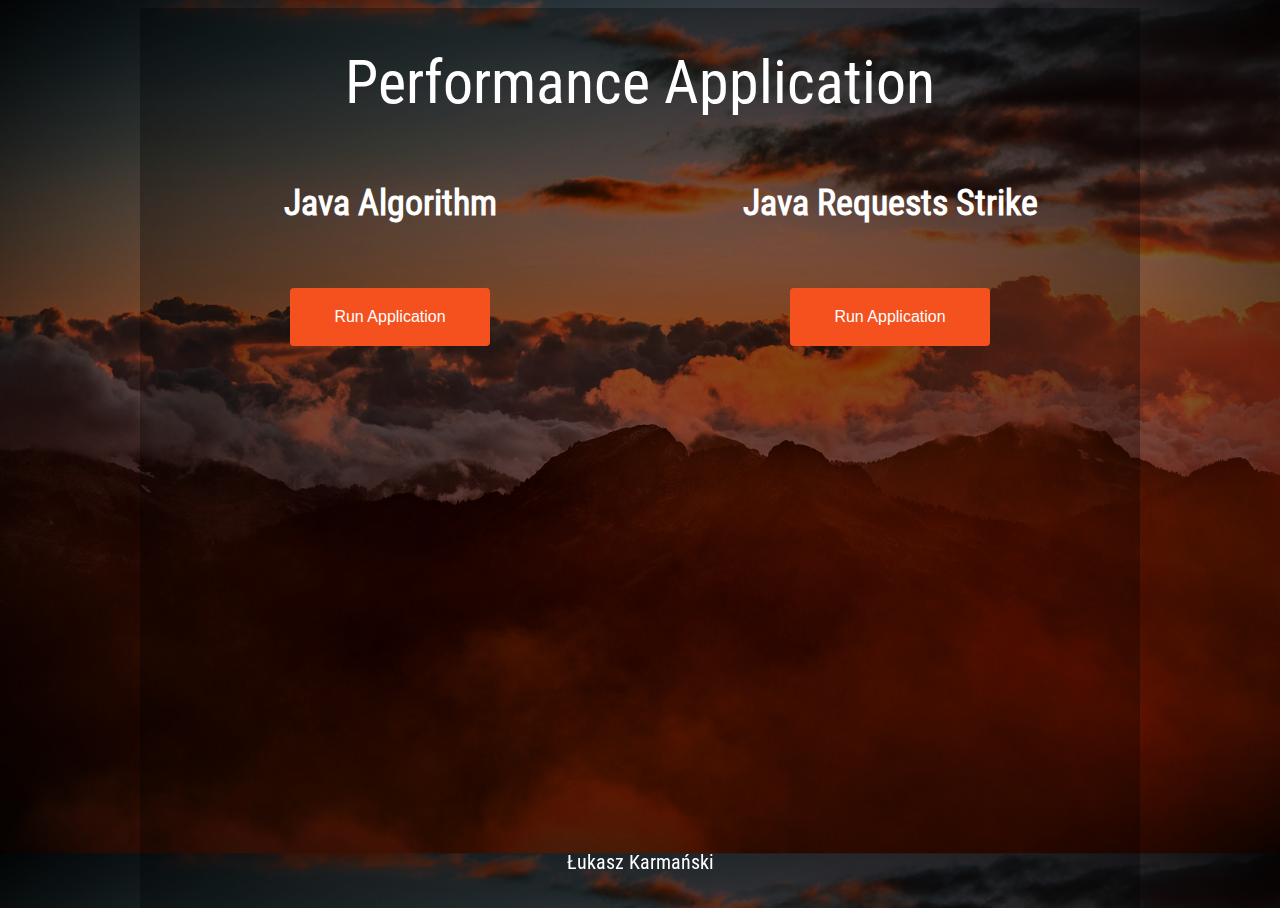
==== performance-app-core/src/main/webapp/index.html @ 0aefad15 "performance app first major refactoring" ====
<!DOCTYPE html>
<html>
<head>
    <meta charset="UTF-8">
    <title>Performance Application</title>
    <link rel="stylesheet" type="text/css" href="class-styles.css">
    <link rel="stylesheet" type="text/css" href="main-styles.css">
    <script src="https://ajax.googleapis.com/ajax/libs/jquery/3.3.1/jquery.min.js"></script>
    <script src="main.js" type="text/javascript"></script>
</head>
<body>
<header>
    Performance Application
</header>
<section class="side-by-side" class="wrapper">
    <section>
        <h1>Java Algorithm</h1>
        <button class="app-button" id="button-algorithm" type="submit"><span>Run Application</span></button>
        <br>
        <div id="div1"></div>
        <br>
        <div class="loader" id="loader1"></div>
    </section>
    <section>
        <h1>Java Requests Strike</h1>
        <button class="app-button" id="button-request-strike" type="submit"><span>Run Application</span></button>
        <br>
        <div id="div2"></div>
        <br>
        <div class="loader" id="loader2"></div>
    </section>
</section>
<footer>
    Łukasz Karmański
</footer>
</body>
</html>
---- performance-app-core/src/main/webapp/class-styles.css ----
.side-by-side {
  width: 100%;
  float: left;
}

.side-by-side section {
  width: 50%;
  float: left;
}

.wrapper {
  height: auto;
}

.app-button {
  border-radius: 4px;
  background-color: #f4511e;
  border: none;
  color: #FFFFFF;
  font-size: 16px;
  padding: 20px;
  width: 200px;
  transition: all 0.5s;
  cursor: pointer;
  margin-top: 40px;
}

.app-button span {
  cursor: pointer;
  display: inline-block;
  position: relative;
  transition: 0.5s;
}

.app-button span:after {
  content: '\00bb';
  position: absolute;
  opacity: 0;
  top: 0;
  right: -20px;
  transition: 0.5s;
}

.app-button:hover span {
  padding-right: 25px;
}

.app-button:hover span:after {
  opacity: 1;
  right: 0;
}

.loader {
  display: none;
  margin-left: auto;
  margin-right: auto;
  border: 10px solid #f3f3f3;
  border-radius: 50%;
  border-top: 10px solid #3498db;
  width: 30px;
  height: 30px;
  -webkit-animation: spin 2s linear infinite;
  animation: spin 2s linear infinite;
}

@-webkit-keyframes spin {
  0% { -webkit-transform: rotate(0deg); }
  100% { -webkit-transform: rotate(360deg); }
}

@keyframes spin {
  0% { transform: rotate(0deg); }
  100% { transform: rotate(360deg); }
}
---- performance-app-core/src/main/webapp/main-styles.css ----
@font-face {
    font-family: 'RobotoCondensed';
    src: url('font/RobotoCondensed-Regular.ttf') format('truetype');
    font-weight: normal;
    font-style: normal;
}

html {
  height: 100%;
  position: relative;
  background-image: url("img/background.jpg");
  background-size: 100%;
}

body {
  background: rgba(0, 0, 0, .3);
  height: 100%;
  width: 1000px;
  margin-left: auto;
  margin-right: auto;
  text-align: center;
  font-family: 'RobotoCondensed';
  color: white;
}

header {
  font-size: 60px;
  height: 150px;
  line-height: 150px;
  position: relative;
  left: 0;
  top: 0;
  width: 100%;
}

section {
  font-size: 40px;
}

footer {
  font-size: 20px;
  height: 50px;
  position: fixed;
  left: 0;
  bottom: 0;
  width: 100%;
}

h1 {
    font-size: 36px;
}

h4 {
    font-size: 20px;
}
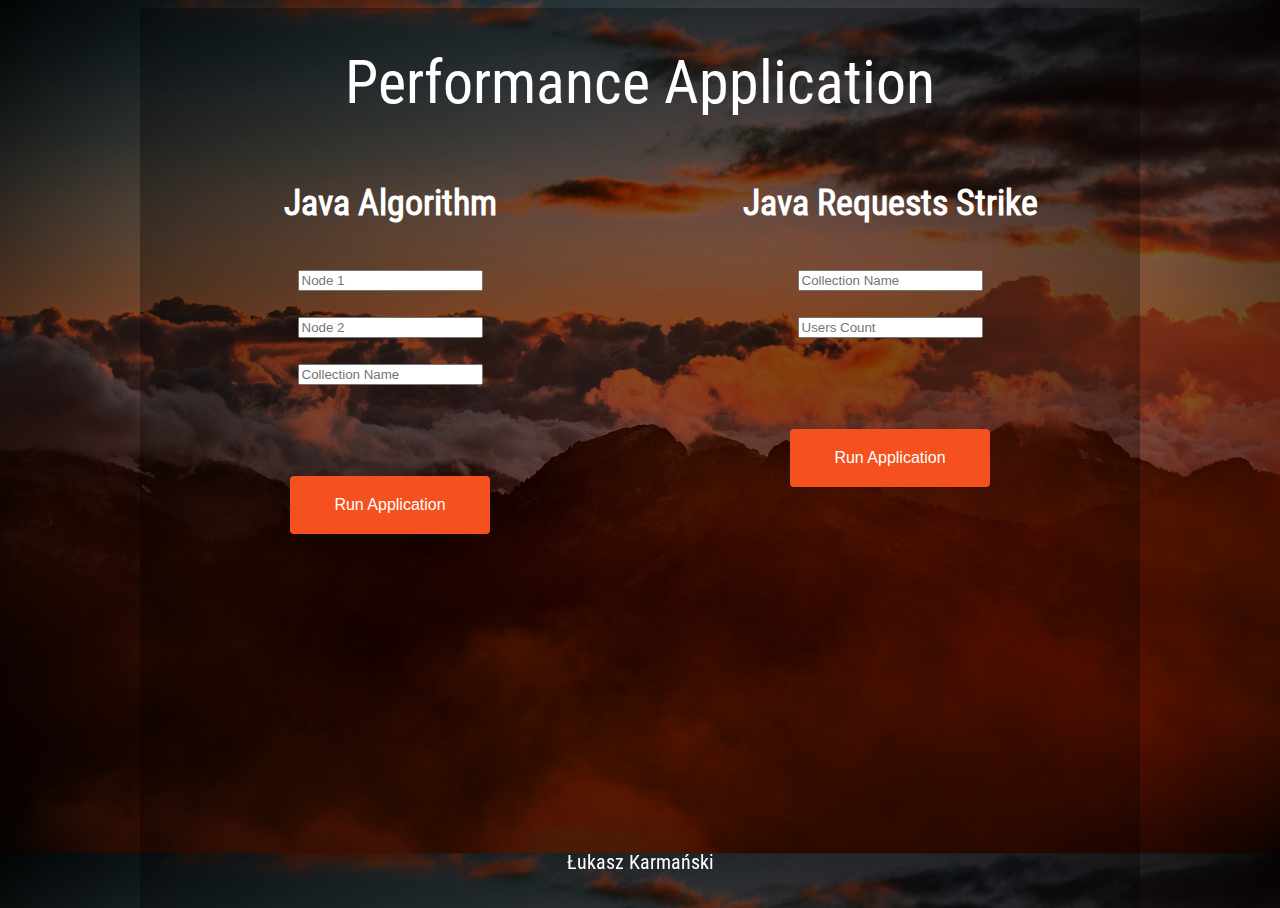
==== commit 76c6df33: "ajax response changed" ====
--- a/performance-app-core/src/main/webapp/index.html
+++ b/performance-app-core/src/main/webapp/index.html
@@ -15,6 +15,14 @@
 <section class="side-by-side" class="wrapper">
     <section>
         <h1>Java Algorithm</h1>
+        <form action="/" id="algorithmForm">
+          <input type="text" placeholder="Node 1" name="fromNode" id="q1">
+          <br>
+          <input type="text" placeholder="Node 2" name="toNode" id="q2">
+          <br>
+          <input type="text" placeholder="Collection Name" name="collectionName" id="q3">
+        </form>
+        <br>
         <button class="app-button" id="button-algorithm" type="submit"><span>Run Application</span></button>
         <br>
         <div id="div1"></div>
@@ -23,6 +31,12 @@
     </section>
     <section>
         <h1>Java Requests Strike</h1>
+        <form action="/" id="requestForm">
+          <input type="text" placeholder="Collection Name" name="collectionName">
+          <br>
+          <input type="text" placeholder="Users Count" name="usersCount">
+        </form>
+        <br>
         <button class="app-button" id="button-request-strike" type="submit"><span>Run Application</span></button>
         <br>
         <div id="div2"></div>
@@ -34,4 +48,4 @@
     Łukasz Karmański
 </footer>
 </body>
-</html>+</html>
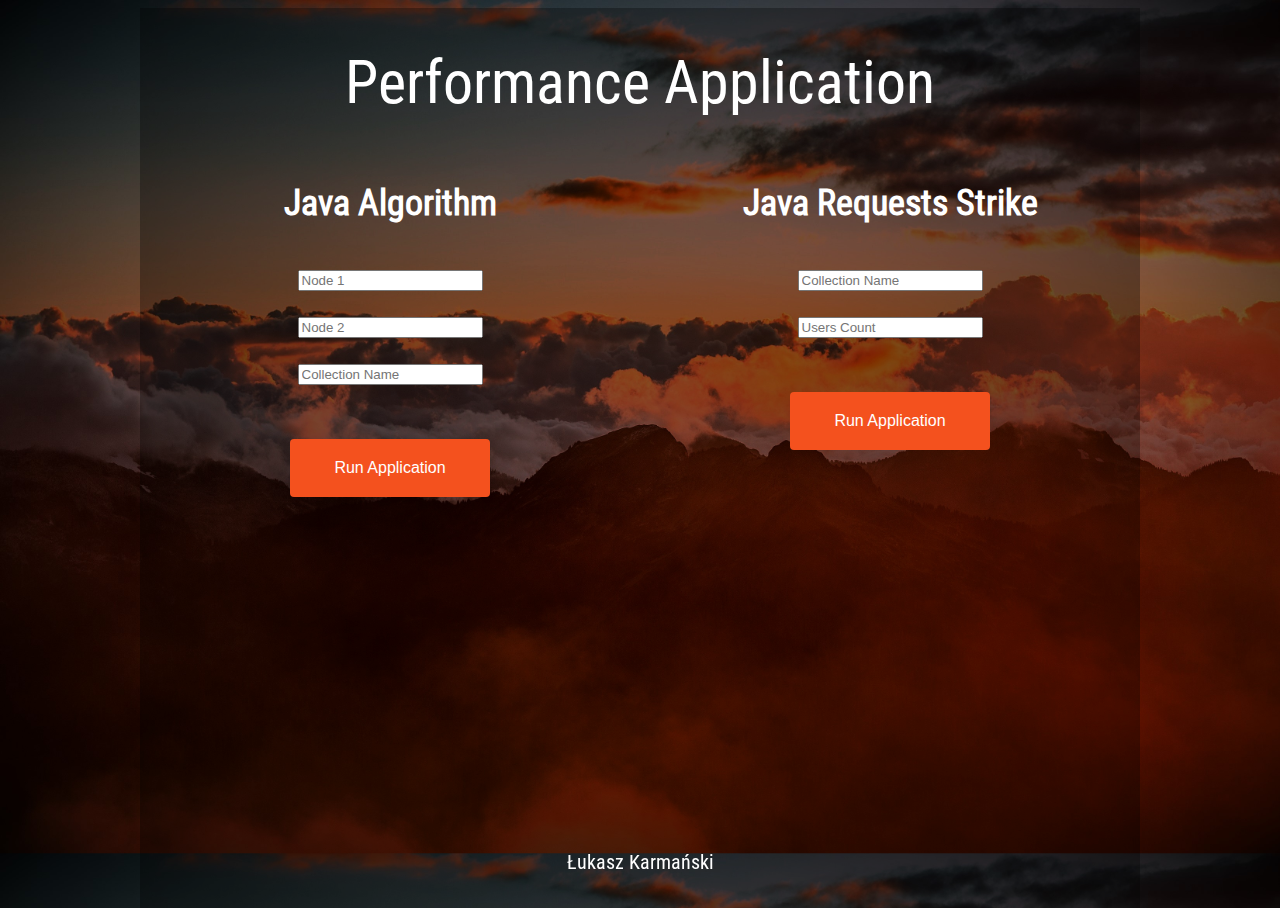
==== commit c9793db0: "prepared backend for request strike" ====
--- a/performance-app-core/src/main/webapp/index.html
+++ b/performance-app-core/src/main/webapp/index.html
@@ -34,7 +34,7 @@
         <form action="/" id="requestForm">
           <input type="text" placeholder="Collection Name" name="collectionName">
           <br>
-          <input type="text" placeholder="Users Count" name="usersCount">
+          <input type="text" placeholder="Users Count" name="count">
         </form>
         <br>
         <button class="app-button" id="button-request-strike" type="submit"><span>Run Application</span></button>
--- a/performance-app-core/src/main/webapp/class-styles.css
+++ b/performance-app-core/src/main/webapp/class-styles.css
@@ -22,7 +22,6 @@
   width: 200px;
   transition: all 0.5s;
   cursor: pointer;
-  margin-top: 40px;
 }
 
 .app-button span {
--- a/performance-app-core/src/main/webapp/main-styles.css
+++ b/performance-app-core/src/main/webapp/main-styles.css
@@ -53,3 +53,7 @@
 h4 {
     font-size: 20px;
 }
+
+h5 {
+    font-size: 16px;
+}
